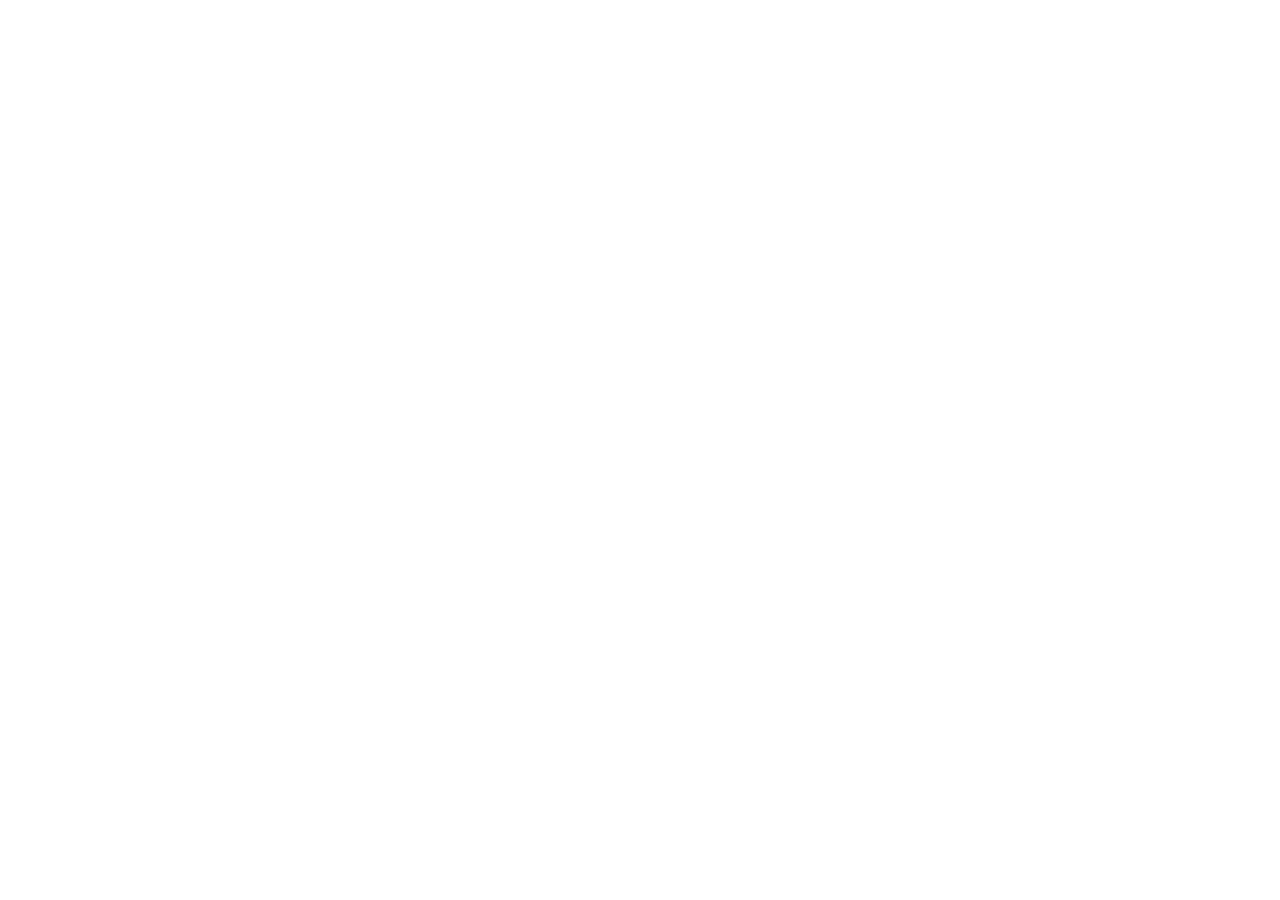
==== app.html @ 7286d718 "Add app.html file for color changer structure" ====
<!DOCTYPE html>
<html lang="en">
<head>
    <meta charset="UTF-8">
    <meta name="viewport" content="width=device-width, initial-scale=1.0">
    <title>Color changer</title>
    <link rel="stylesheet" href="app.css">
</head>
<body>
    <h1></h1>
    <script src="app.js"></script>
</body>
</html>
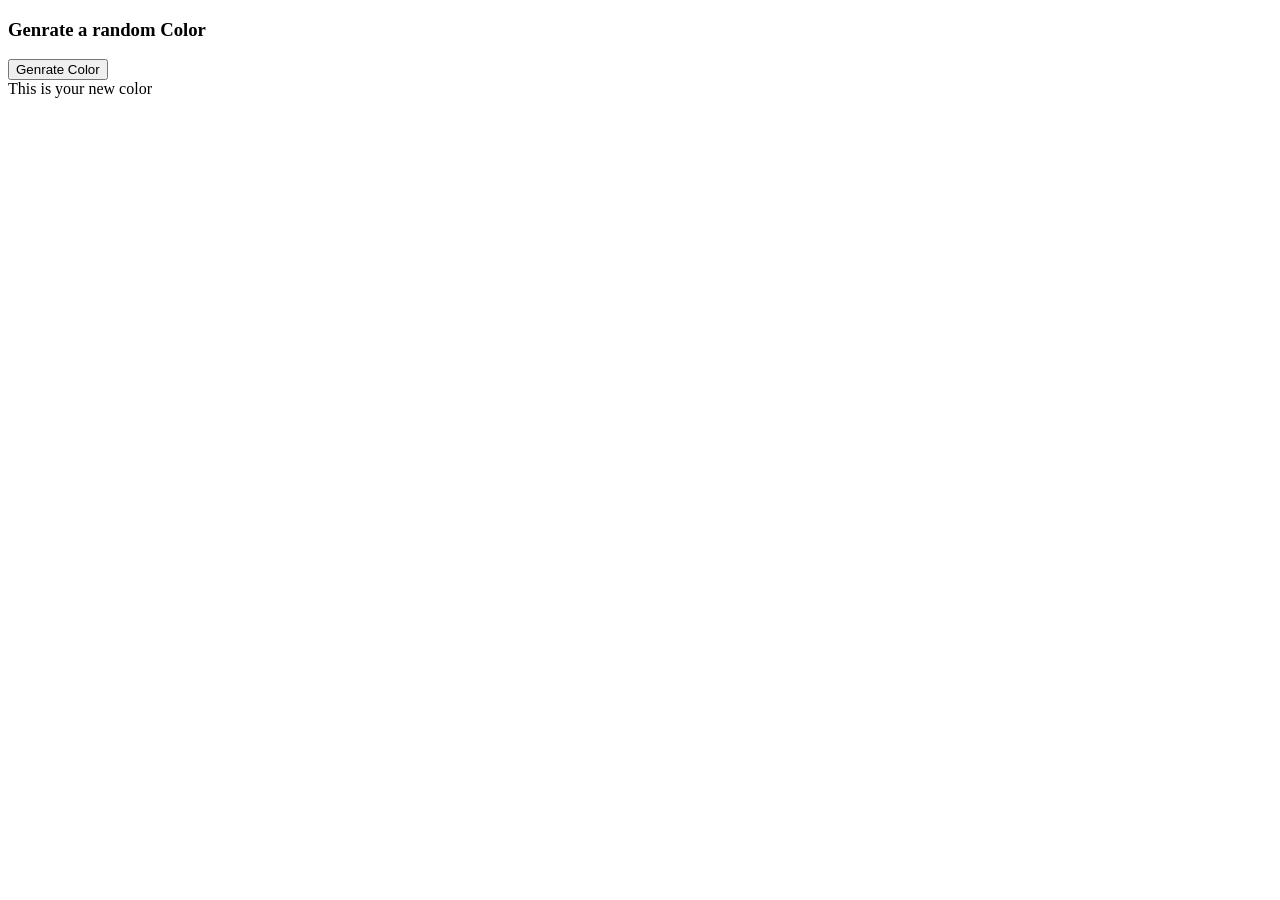
==== commit 86e6c4e6: "Update app.html to add color generation elements and improve structure" ====
--- a/app.html
+++ b/app.html
@@ -7,7 +7,11 @@
     <link rel="stylesheet" href="app.css">
 </head>
 <body>
-    <h1></h1>
+    <h3>Genrate a random Color</h3>
+    <button>Genrate Color</button>
+    <div>This is your new color</div>
+
+    
     <script src="app.js"></script>
 </body>
 </html>
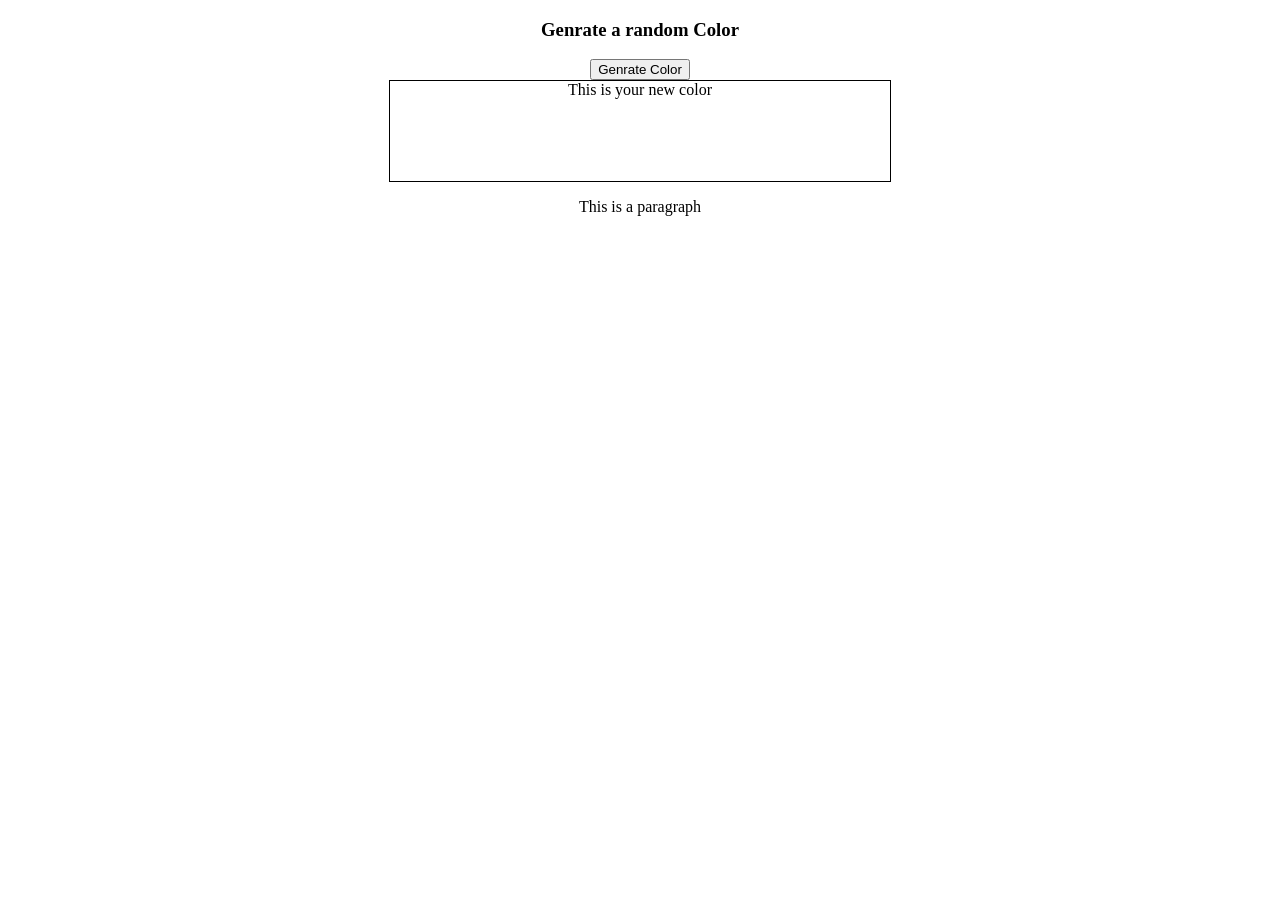
==== commit c32a96de: "Fix formatting in app.html by removing extra whitespace" ====
--- a/app.html
+++ b/app.html
@@ -11,7 +11,9 @@
     <button>Genrate Color</button>
     <div>This is your new color</div>
 
-    
+    <p>This is a paragraph</p>
+
+
     <script src="app.js"></script>
 </body>
 </html>
--- a/app.css
+++ b/app.css
@@ -0,0 +1,11 @@
+*{
+    text-align: center;
+    
+
+}
+div{
+    height: 100px;
+    width: 500px;
+    border: 1px solid black;
+    margin: auto;
+}
